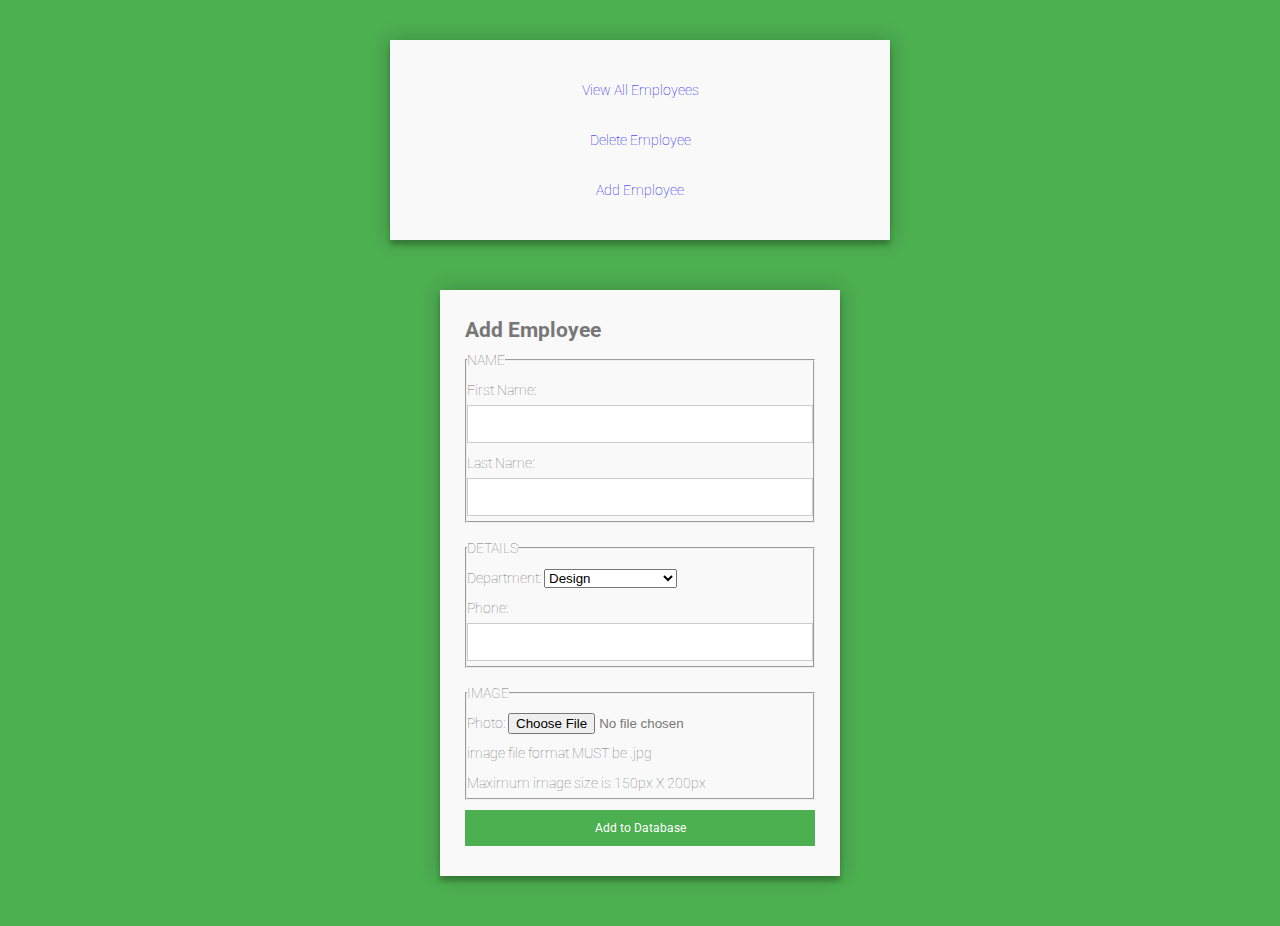
==== Midterm/index.html @ 90239119 "started midterm" ====
<!DOCTYPE html>
<html lang="en">
<head>
	<meta charset="utf-8">
	<title>Assignment 5 - Managing Records</title>
	<link rel="stylesheet" href="style.css">

</head>

<body id="home">
	
	<!--navigation-->
	<div class="navigation">
		
		<ul class="myNav">
	<li><a href="viewall.php">View All Employees</a></li>
		
		<li><a href="delete.php">Delete Employee</a></li>
		
		<li><a href="index.html">Add Employee</a></li>
	</ul>
	</div>
	
<div class="container">
	
	
	
	<form class="contact" action="add.php" method="POST" enctype="multipart/form-data">
		
		<h2>Add Employee</h2>
   

    <fieldset>
		<legend>NAME</legend>
		First Name: <input type = "text" name = "first" required><br>
		Last Name: <input type = "text" name = "last"  required><br>
		
		</fieldset>
		<fieldset>
			<legend>DETAILS</legend>
        Department: <select name="dept">
						<option>Design</option>
						<option>Development</option>
						<option>Human Resources</option>
						<option>Management</option>
		
					</select><br>
        Phone: <input type="tel" name="phone" required><br>
		</fieldset>
		
		<fieldset>
			<legend>IMAGE</legend>
		Photo: <input type="file" name="photo">
			<br><span>image file format MUST be .jpg</span><br>
			<span>Maximum image size is 150px X 200px</span>
    </fieldset>
	



    <button name = "submit" type="submit" class="contact-submit" data-submit="...Sending...">Add to Database</button>
		
		
		
	</form>
	
	</div>
	
	
	

</body>
	
	
<script src="https://maxcdn.bootstrapcdn.com/bootstrap/3.3.7/js/bootstrap.min.js" integrity="sha384-Tc5IQib027qvyjSMfHjOMaLkfuWVxZxUPnCJA7l2mCWNIpG9mGCD8wGNIcPD7Txa" crossorigin="anonymous"></script>

    




</html>
---- Midterm/style.css ----
/* CSS Document */

@import url(https://fonts.googleapis.com/css?family=Roboto:400,300,600,400italic);
* {
  margin: 0;
  padding: 0;
  box-sizing: border-box;
  -webkit-box-sizing: border-box;
  -moz-box-sizing: border-box;
  -webkit-font-smoothing: antialiased;
  -moz-font-smoothing: antialiased;
  -o-font-smoothing: antialiased;
  font-smoothing: antialiased;
  text-rendering: optimizeLegibility;
}

body {
  font-family: "Roboto", Helvetica, Arial, sans-serif;
  font-weight: 100;
  font-size: 14px;
  line-height: 30px;
  color: #777;
  background: #4CAF50;
}


.navigation {
	max-width: 500px;
	width: 100%;
	height: 200px;
	margin: 0 auto;
	margin-top: 40px;
	position: relative;
	background: #F9F9F9;
	padding: 25px;
  
	box-shadow: 0 0 20px 0 rgba(0, 0, 0, 0.2), 0 5px 5px 0 rgba(0, 0, 0, 0.24);
}

.navigation ul.myNav li {
	
	list-style-type: none;
	
}

.navigation ul.myNav li a {
	display: block;
	text-align: center;
	padding: 10px 10px;
	
	text-decoration: none;
	
	
}

.navigation ul.myNav li a:hover {
	background-color: white;
	color: black;
}



.container {
  max-width: 400px;
  width: 100%;
  margin: 0 auto;
  position: relative;
}


.contact input[type="text"],
.contact input[type="email"],
.contact input[type="tel"],
.contact input[type="url"],
.contact textarea,
.contact button[type="submit"] {
  font: 400 12px/16px "Roboto", Helvetica, Arial, sans-serif;
}


.contact {

  background: #F9F9F9;
  padding: 25px;
  margin: 50px 0;
  box-shadow: 0 0 20px 0 rgba(0, 0, 0, 0.2), 0 5px 5px 0 rgba(0, 0, 0, 0.24);
}


.contact h3 {

  display: block;
  font-size: 30px;
  font-weight: 300;
  margin-bottom: 10px;
}


.contact h4 {

  margin: 5px 0 15px;
  display: block;
  font-size: 13px;
  font-weight: 400;
}

.contact fieldset {
  
  margin: 0 0 10px;
  min-width: 100%;
  padding: 0;
  width: 100%;
}


.contact input[type="text"],
.contact input[type="email"],
.contact input[type="tel"],
.contact input[type="url"],
.contact textarea {

  width: 100%;
  border: 1px solid #ccc;
  background: #FFF;
  margin: 0 0 5px;
  padding: 10px;
}


.contact input[type="text"]:hover,
.contact input[type="email"]:hover,
.contact input[type="tel"]:hover,
.contact input[type="url"]:hover,
.contact textarea:hover {

  -webkit-transition: border-color 0.3s ease-in-out;
  -moz-transition: border-color 0.3s ease-in-out;
  transition: border-color 0.3s ease-in-out;
  border: 1px solid #aaa;
}


.contact textarea {
 height: 100px;

  max-width: 100%;
  resize: none;
}


.contact button {
  cursor: pointer;
 
  width: 100%;
  border: none;
  background: #4CAF50;
  color: #FFF;
  margin: 0 0 5px;
  padding: 10px;
  font-size: 15px;
}


.contact button:hover {

  background: #43A047;
  -webkit-transition: background 0.3s ease-in-out;
  -moz-transition: background 0.3s ease-in-out;
  transition: background-color 0.3s ease-in-out;
}


.contact button:active {

  box-shadow: inset 0 1px 3px rgba(0, 0, 0, 0.5);
}

.copyright {
  text-align: center;
}


.contact input:focus,
.contact textarea:focus {

  outline: 0;
  border: 1px solid #aaa;
}

::-webkit-input-placeholder {
  color: #888;
}

:-moz-placeholder {
  color: #888;
}

::-moz-placeholder {
  color: #888;
}

:-ms-input-placeholder {
  color: #888;
}
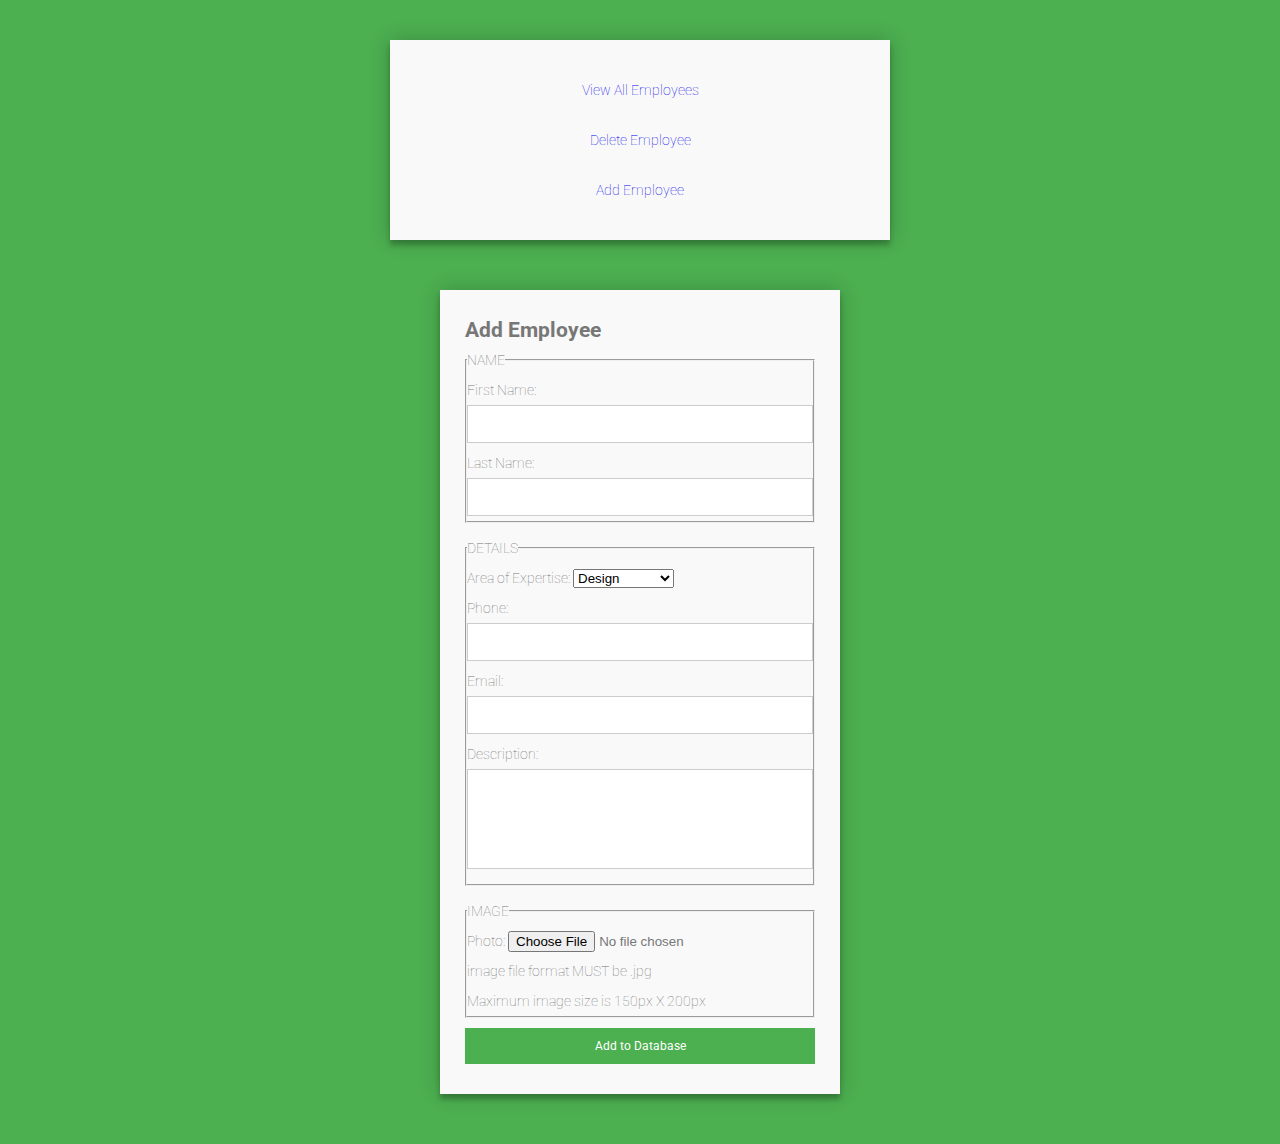
==== commit 919b945f: "update add" ====
--- a/Midterm/index.html
+++ b/Midterm/index.html
@@ -2,7 +2,7 @@
 <html lang="en">
 <head>
 	<meta charset="utf-8">
-	<title>Assignment 5 - Managing Records</title>
+	<title>Midterm - Employee Database</title>
 	<link rel="stylesheet" href="style.css">
 
 </head>
@@ -10,16 +10,16 @@
 <body id="home">
 	
 	<!--navigation-->
-	<div class="navigation">
-		
-		<ul class="myNav">
-	<li><a href="viewall.php">View All Employees</a></li>
-		
+<div class="navigation">
+
+	<ul class="myNav">
+		<li><a href="viewall.php">View All Employees</a></li>
+
 		<li><a href="delete.php">Delete Employee</a></li>
-		
+
 		<li><a href="index.html">Add Employee</a></li>
 	</ul>
-	</div>
+</div>
 	
 <div class="container">
 	
@@ -38,14 +38,18 @@
 		</fieldset>
 		<fieldset>
 			<legend>DETAILS</legend>
-        Department: <select name="dept">
+        Area of Expertise: <select name="expertise">
 						<option>Design</option>
 						<option>Development</option>
-						<option>Human Resources</option>
+						<option>Marketing</option>
 						<option>Management</option>
 		
 					</select><br>
         Phone: <input type="tel" name="phone" required><br>
+			
+		Email: <input type = "email" name = "email" required><br>
+			
+		Description: <textarea type="text" name="description" required></textarea>
 		</fieldset>
 		
 		<fieldset>
